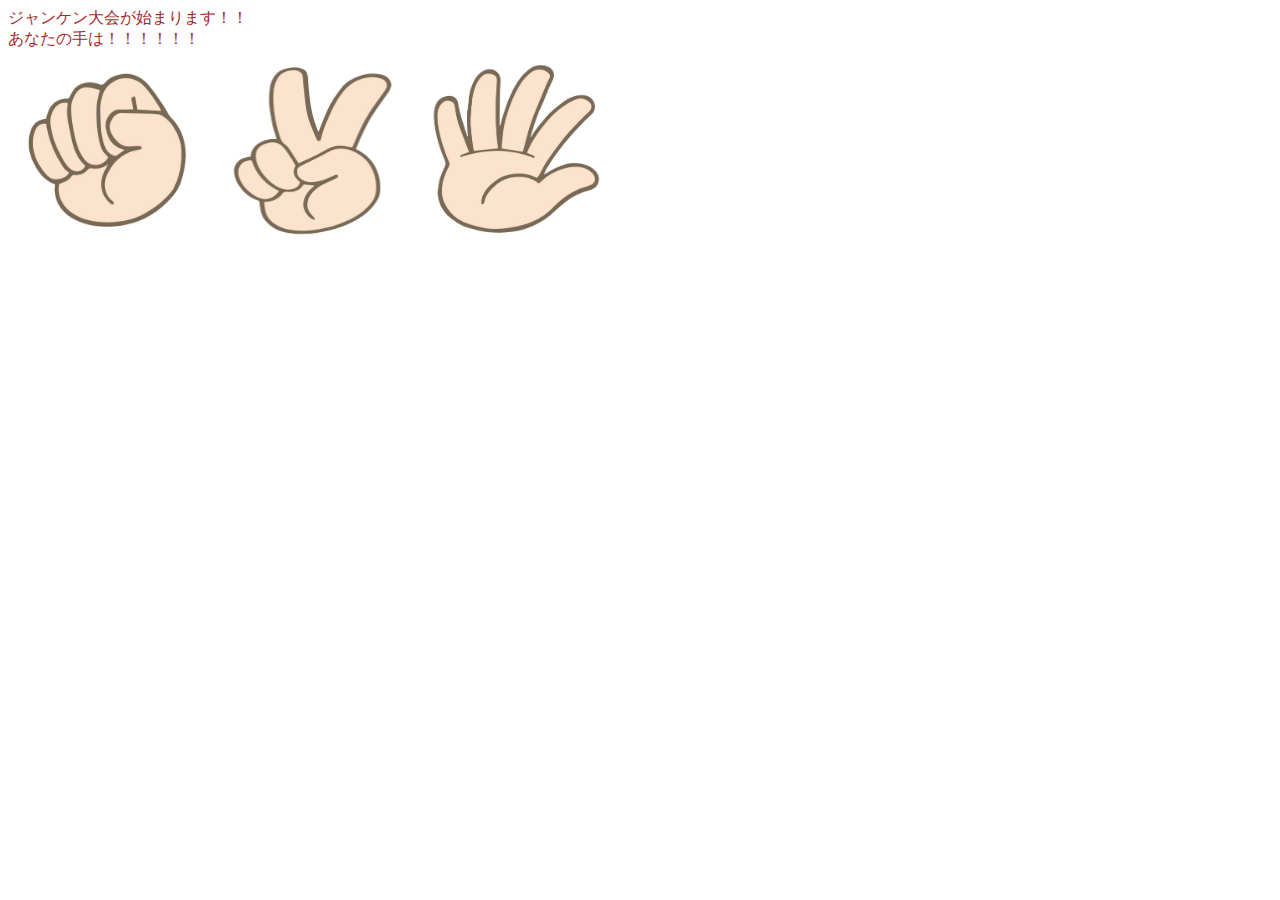
==== index.html @ eb43e40e "developのコミットです" ====
<!DOCTYPE html>
<html lang="en">
<head>
    <meta charset="UTF-8">
    <meta http-equiv="X-UA-Compatible" content="IE=edge">
    <meta name="viewport" content="width=device-width, initial-scale=1.0">
    <title>Document</title>
    <link href="https://cdn.jsdelivr.net/npm/bootstrap@5.0.0-beta1/dist/css/bootstrap.min.css" rel="stylesheet" integrity="sha384-giJF6kkoqNQ00vy+HMDP7azOuL0xtbfIcaT9wjKHr8RbDVddVHyTfAAsrekwKmP1" crossorigin="anonymous">
    <link rel="stylesheet" href="index.css">
</head>
<body>
    <div class="alert alert-secondary mt-2 text-center" role="alert">
        ジャンケン大会が始まります！！
      </div>
    
      <div class="alert alert-primary　w-25" role="alert">
          あなたの手は！！！！！！
        </div>
    <div class="d-flex justify-content-center">  
    

        <img src="rock.jpeg" class="img-thumbnail icon " alt="...">
        <img src="scissors.jpeg" class="img-thumbnail icon ms-1" alt="...">
        <img src="papper.jpeg" class="img-thumbnail icon ms-1" alt="...">
    </div>
    <script src="index.js"></script>
    </body>
</html>
---- index.css ----
.icon {
    width: 200px;
    height: 200px;
}

.alert {
    color: brown;
}
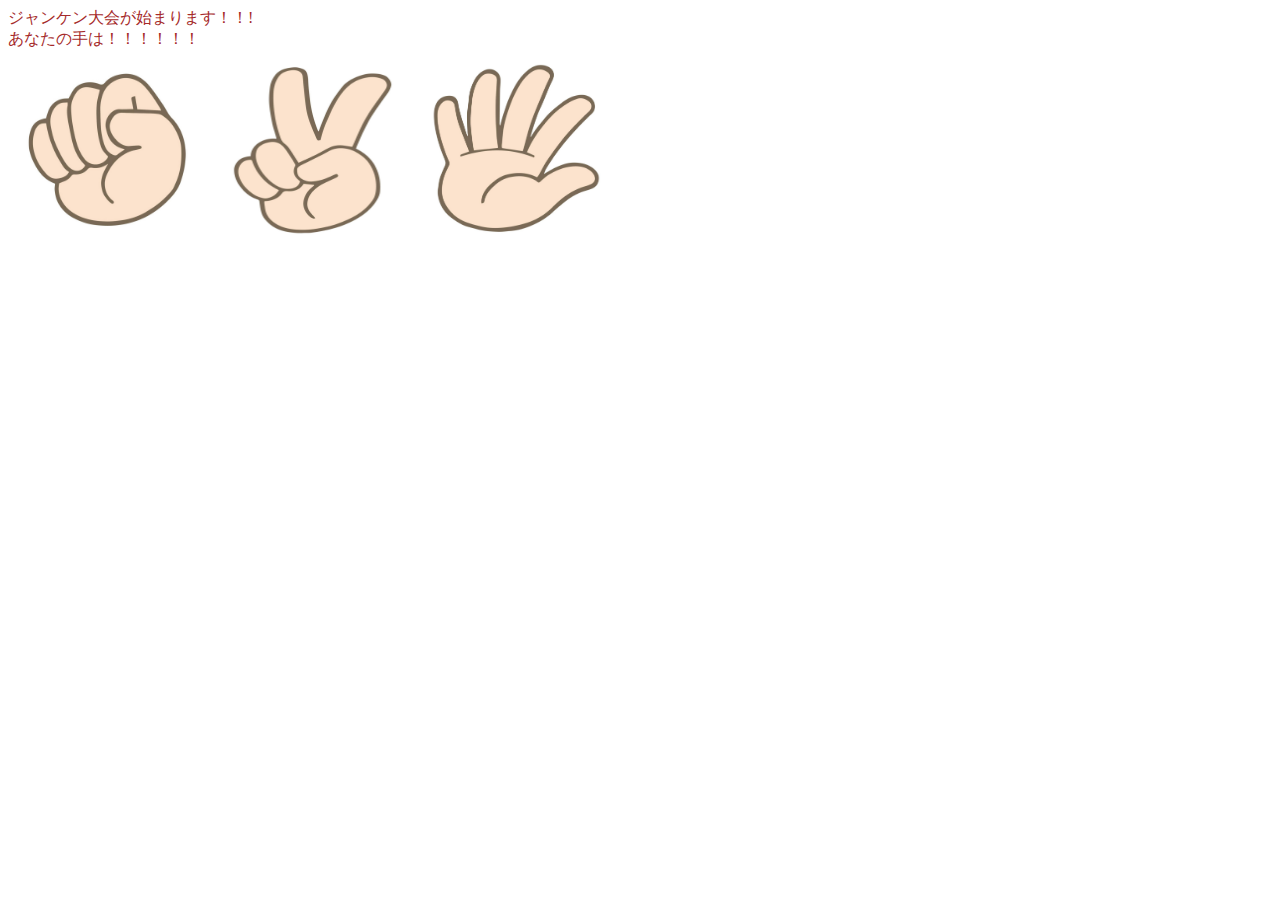
==== commit 0adf4502: "developのコミットです" ====
--- a/index.html
+++ b/index.html
@@ -10,7 +10,7 @@
 </head>
 <body>
     <div class="alert alert-secondary mt-2 text-center" role="alert">
-        ジャンケン大会が始まります！！
+        ジャンケン大会が始まります！！!
       </div>
     
       <div class="alert alert-primary　w-25" role="alert">
--- a/index.css
+++ b/index.css
@@ -1,6 +1,6 @@
 .icon {
     width: 200px;
-    height: 200px;
+    height: 199px;
 }
 
 .alert {
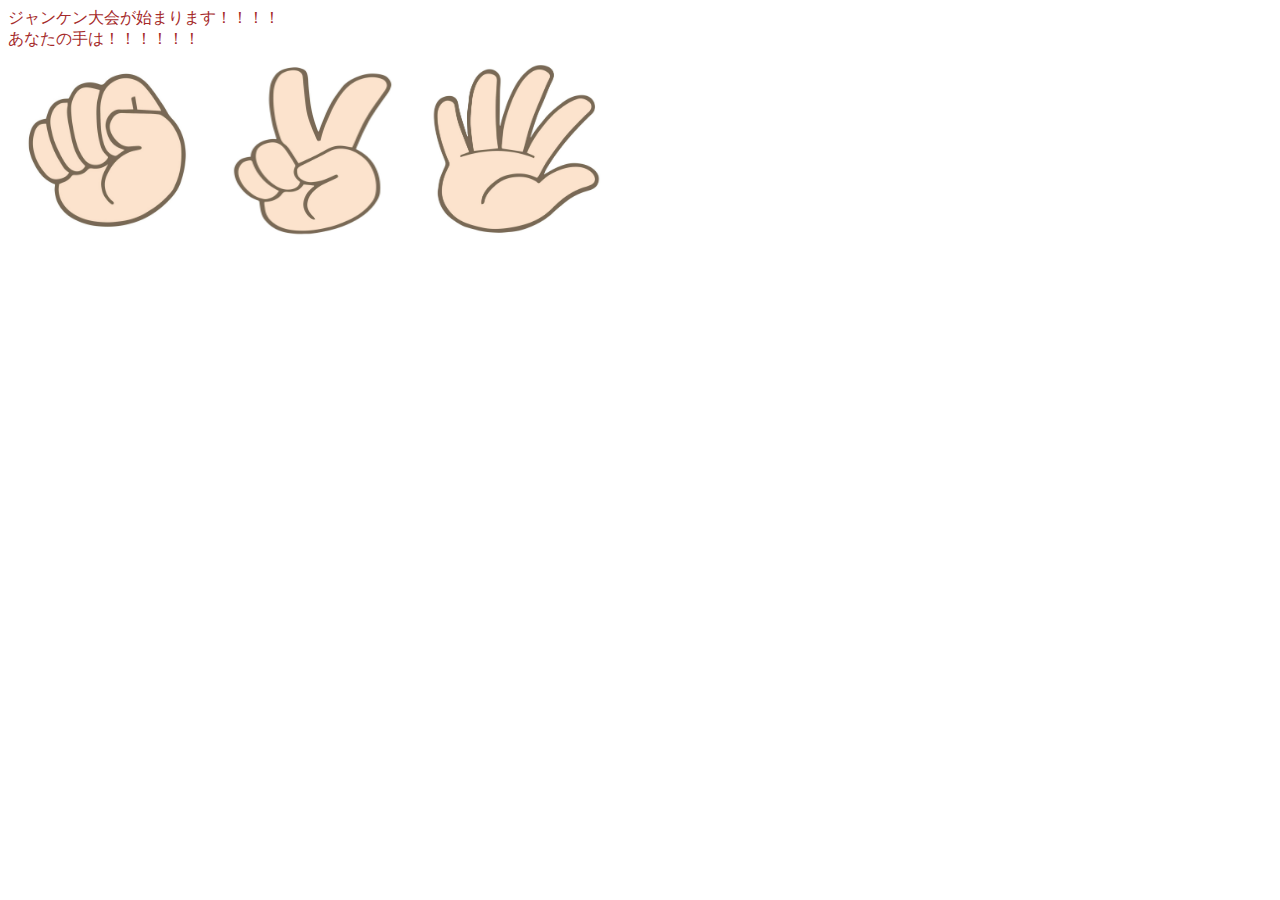
==== commit 15265841: "developのコミットです" ====
--- a/index.html
+++ b/index.html
@@ -10,7 +10,7 @@
 </head>
 <body>
     <div class="alert alert-secondary mt-2 text-center" role="alert">
-        ジャンケン大会が始まります！！!
+        ジャンケン大会が始まります！！！！
       </div>
     
       <div class="alert alert-primary　w-25" role="alert">
--- a/index.css
+++ b/index.css
@@ -1,6 +1,6 @@
 .icon {
     width: 200px;
-    height: 199px;
+    height: 200px;
 }
 
 .alert {
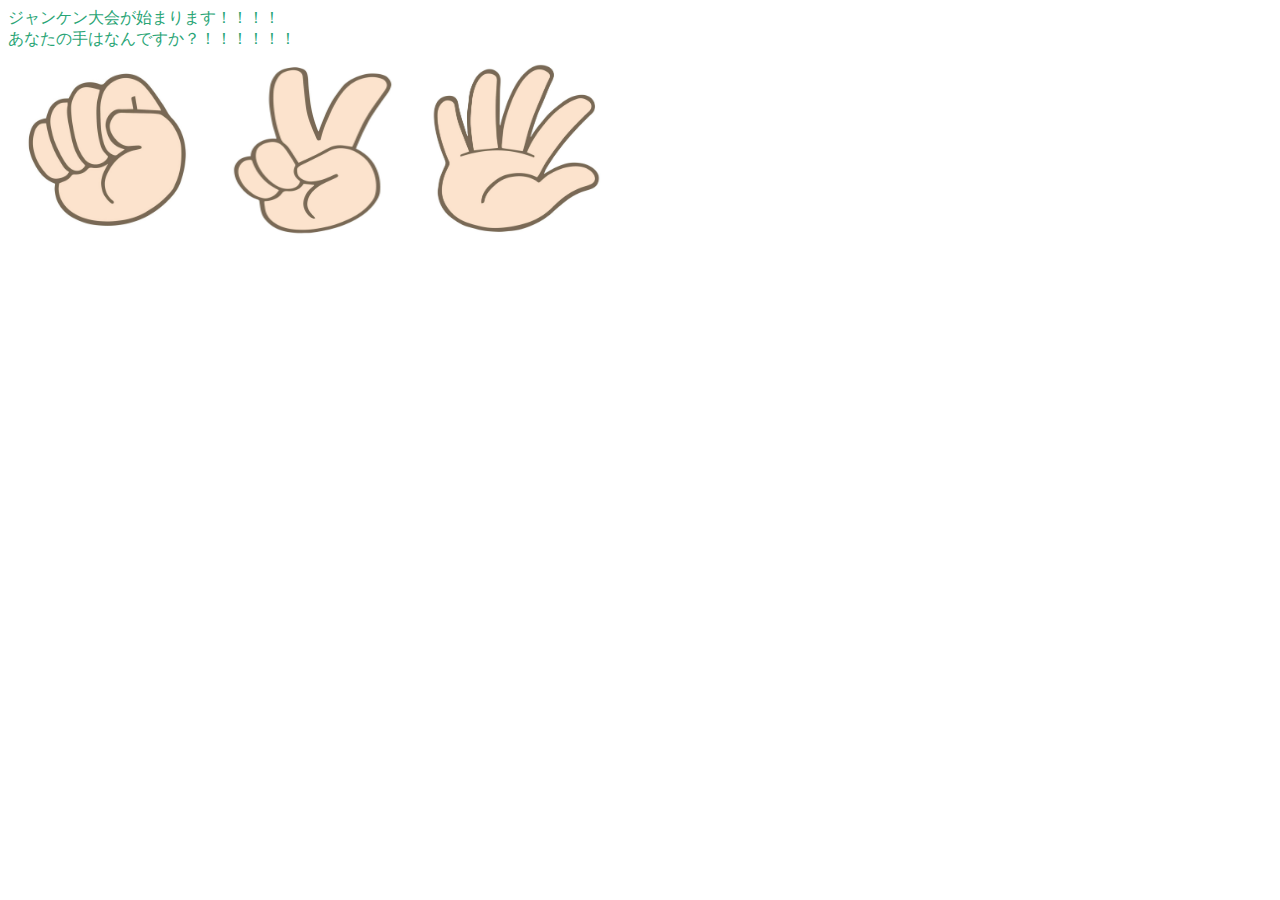
==== commit 1c1ac169: "お昼のコミット" ====
--- a/index.html
+++ b/index.html
@@ -14,7 +14,7 @@
       </div>
     
       <div class="alert alert-primary　w-25" role="alert">
-          あなたの手は！！！！！！
+          あなたの手はなんですか？！！！！！！
         </div>
     <div class="d-flex justify-content-center">  
     
--- a/index.css
+++ b/index.css
@@ -1,8 +1,8 @@
 .icon {
     width: 200px;
-    height: 200px;
+    height: 199px;
 }
 
 .alert {
-    color: brown;
+    color: rgb(42, 165, 118);
 }
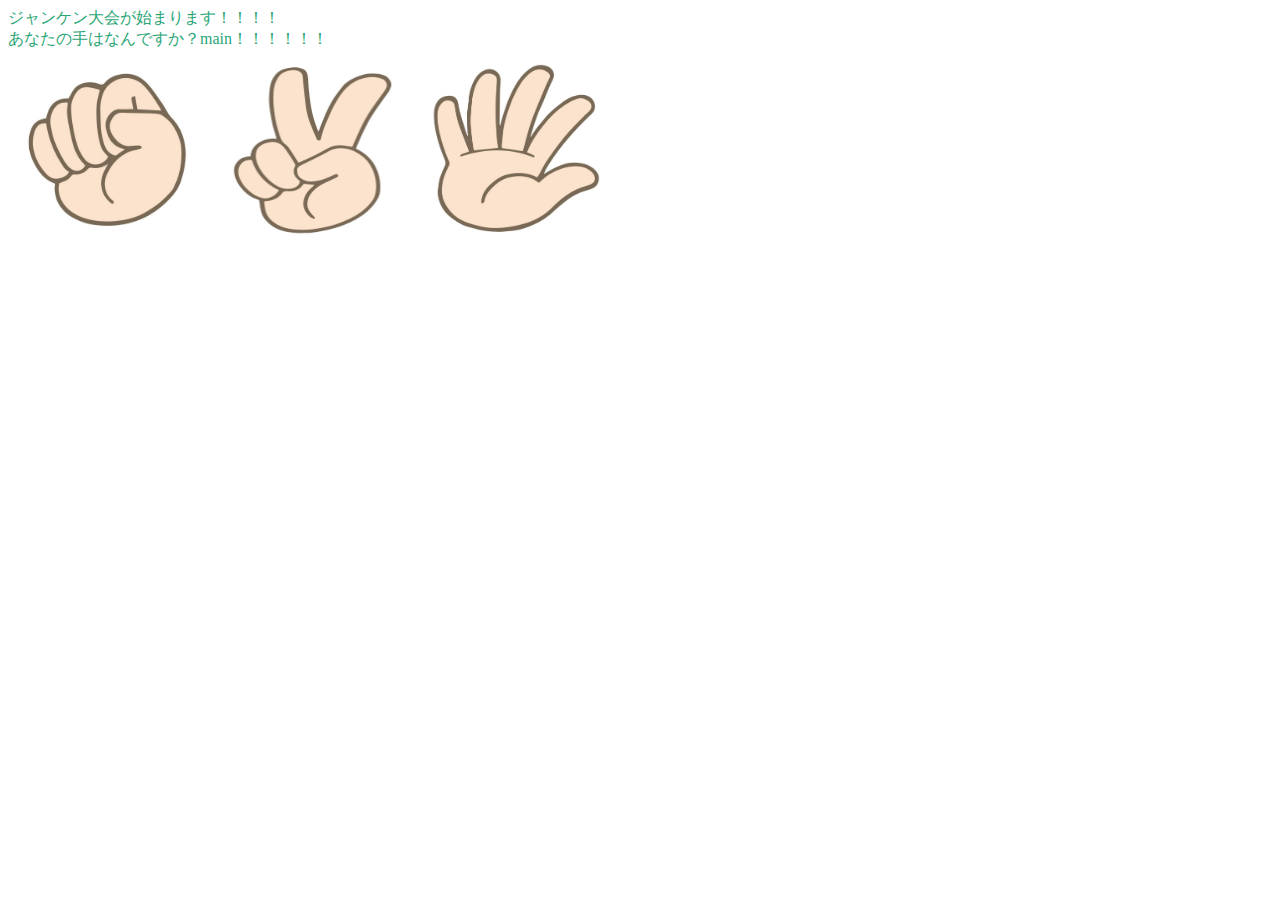
==== commit 1806826a: "お昼2回目のコミット" ====
--- a/index.html
+++ b/index.html
@@ -14,7 +14,7 @@
       </div>
     
       <div class="alert alert-primary　w-25" role="alert">
-          あなたの手はなんですか？！！！！！！
+          あなたの手はなんですか？main！！！！！！
         </div>
     <div class="d-flex justify-content-center">  
     
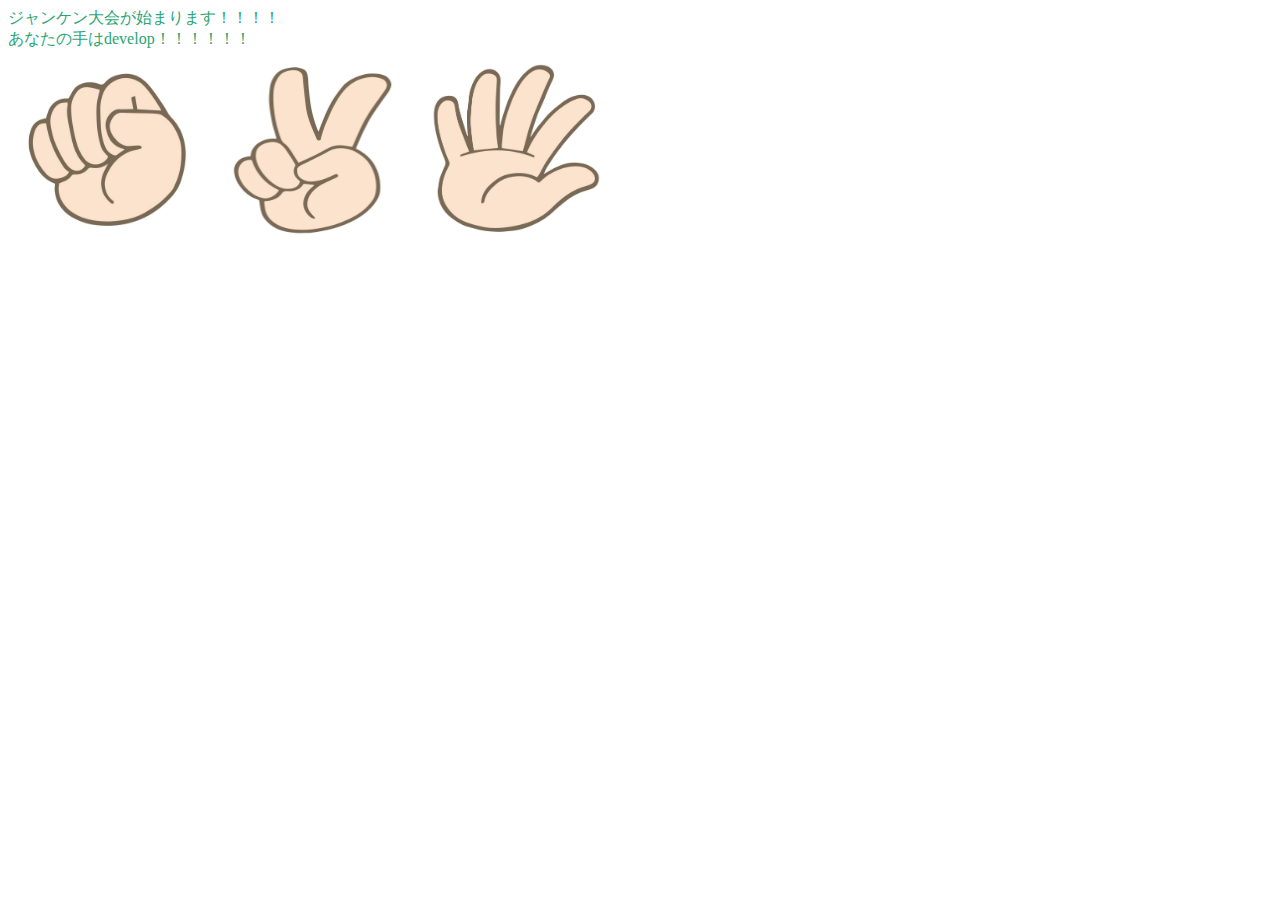
==== commit 0b38e7dd: "お昼3回目のコミット" ====
--- a/index.html
+++ b/index.html
@@ -14,7 +14,7 @@
       </div>
     
       <div class="alert alert-primary　w-25" role="alert">
-          あなたの手はなんですか？main！！！！！！
+          あなたの手はdevelop！！！！！！
         </div>
     <div class="d-flex justify-content-center">  
     
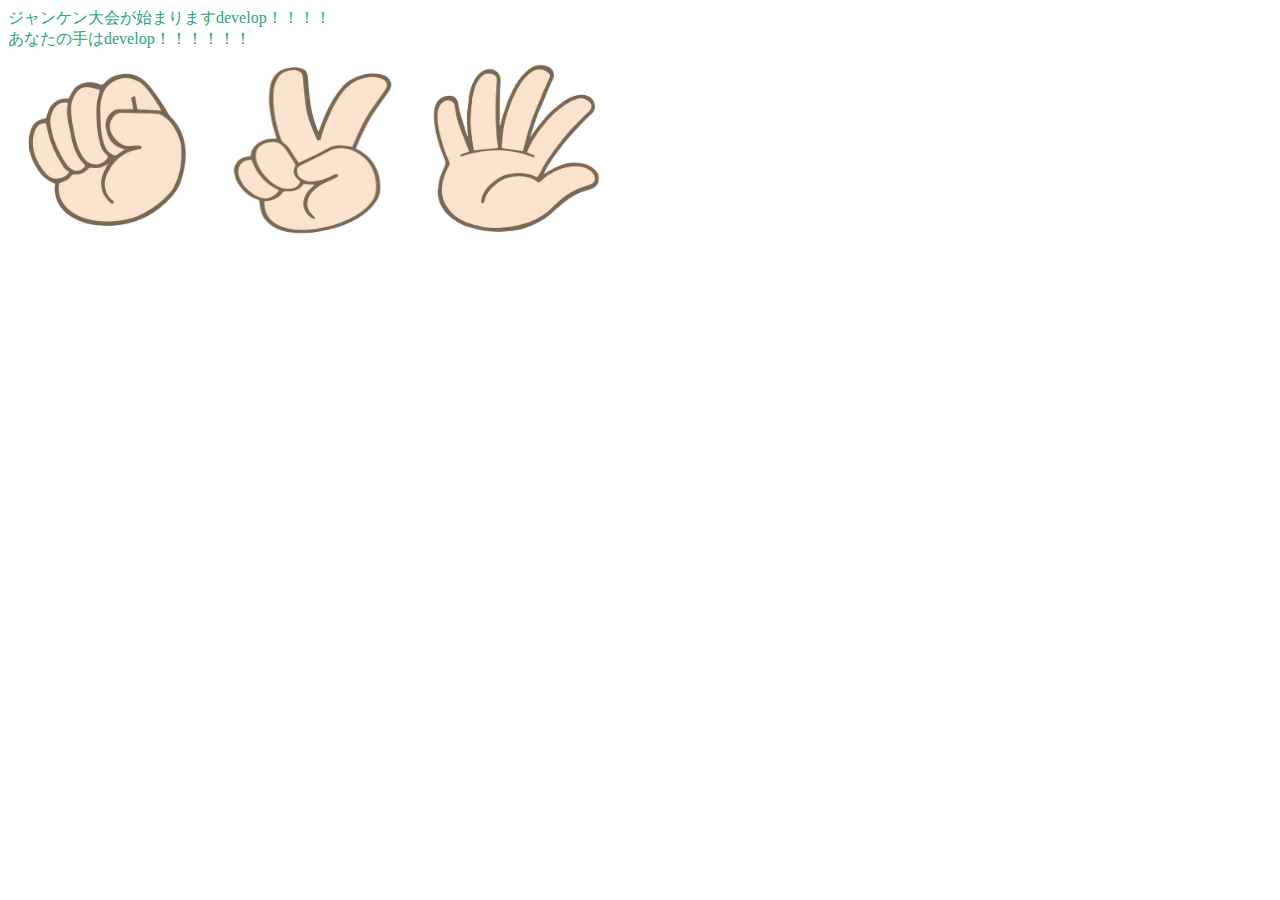
==== commit 3298f83f: "Update index.html" ====
--- a/index.html
+++ b/index.html
@@ -10,7 +10,7 @@
 </head>
 <body>
     <div class="alert alert-secondary mt-2 text-center" role="alert">
-        ジャンケン大会が始まります！！！！
+        ジャンケン大会が始まりますdevelop！！！！
       </div>
     
       <div class="alert alert-primary　w-25" role="alert">
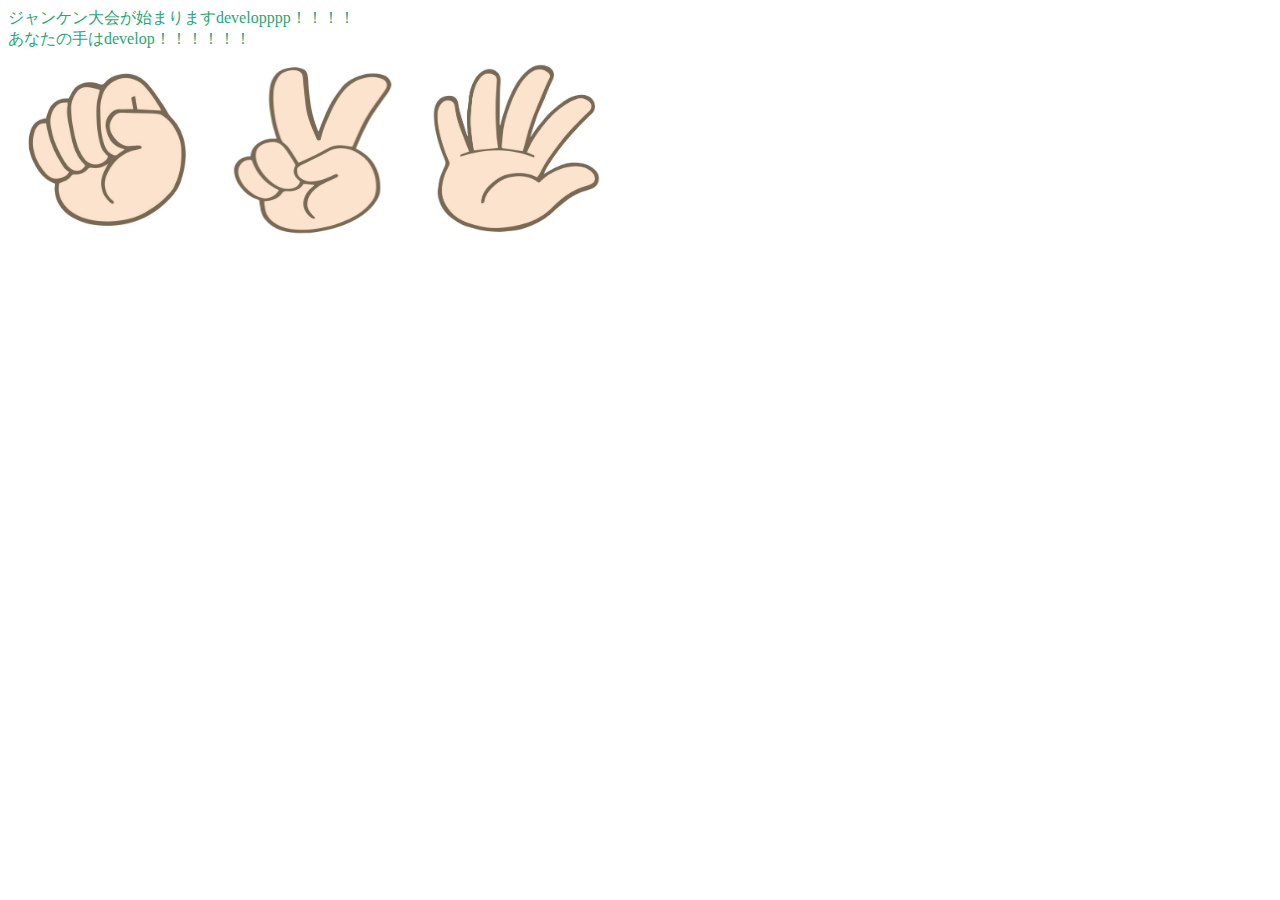
==== commit 73dc6f43: "Update index.html" ====
--- a/index.html
+++ b/index.html
@@ -10,7 +10,7 @@
 </head>
 <body>
     <div class="alert alert-secondary mt-2 text-center" role="alert">
-        ジャンケン大会が始まりますdevelop！！！！
+        ジャンケン大会が始まりますdevelopppp！！！！
       </div>
     
       <div class="alert alert-primary　w-25" role="alert">
